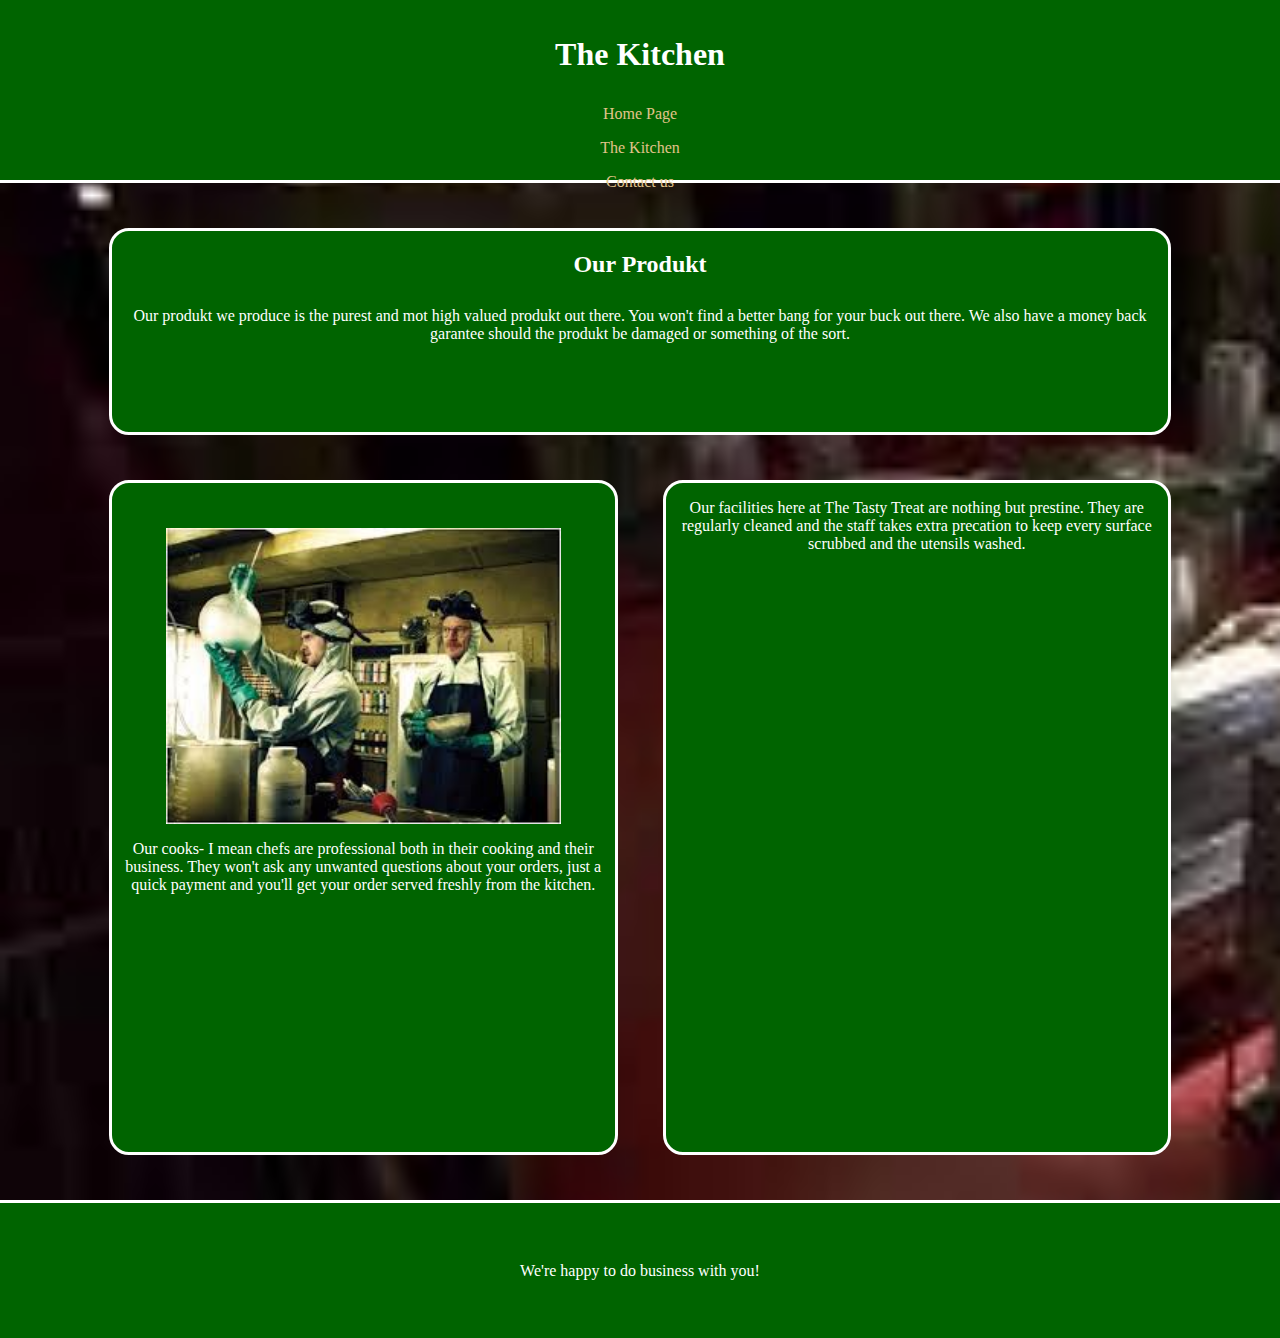
==== kitchen.html @ 03dcd647 "v14" ====
<!-- Denna fil skall alltid heta index.html och är den första filen på en hemsida -->
<!DOCTYPE html>
<html lang="en">
<head>
    <meta charset="UTF-8">
    <meta http-equiv="X-UA-Compatible" content="IE=edge">
    <meta name="viewport" content="width=device-width, initial-scale=1.0">
    <title>Meny</title>
    <link rel="stylesheet" href="css/style.css">
</head>
<body id="kitchenbody">
    <div id="kitchenwrapper"> 
        <header id="kitchenheader"><h1 id="kh1">The Kitchen</h1>
            <div id="kitchensmolbox" onClick="toggleMenu()">
                <div id="line1"></div>
                <div id="line2"></div>
                <div id="line3"></div>
            </div>
            <nav id="kitchennav">
                    <ul id="kul">
                        <div>
                        <li ><a href=http://127.0.0.1:5500/index.html>Home Page</a></li>
                        <li ><a href=http://127.0.0.1:5500/kitchen.html>The Kitchen</a></li>
                        <li ><a href=#contact>Contact us</a></li>
                        </div>
                    </ul>
            </nav>
        </header>
    <main>
        <div id="kitchenlayout">
            <section id="ks1">
                <h2>
                    Our Produkt 
                </h2>
                <p id="produkt">Our produkt we produce is the purest and mot high valued produkt out there. You won't find a better bang for your buck out there. We also have a money back garantee should the produkt be damaged or something of the sort.</p>
            </section>

            <section id="ks2">
                <img src="img/images.jpeg" alt="cooks" id="cooks">
              <p id="cooks">Our cooks- I mean chefs are professional both in their cooking and their business. They won't ask any unwanted questions about your orders, just a quick payment and you'll get your order served freshly from the kitchen.</p>  
            </section>

            <section id="ks3">
            <p id="facilities">Our facilities here at The Tasty Treat are nothing but prestine. They are regularly cleaned and the staff takes extra precation to keep every surface scrubbed and the utensils washed.</p>
            </section>

            <section id="ks4">   

            </section>

            <section id="ks5">
            
            </section>
        </div>
    </main>
        <footer id="kitchenfooter">We're happy to do business with you!</footer>
    </div>
    
<script src="js/script.js"></script>

</body>
</html>
---- css/style.css ----
/* Denna fil skall innehålla din CSS kod */
body {
    margin: 0;
    background-color:#5a0016;
}

#wrapper{
    width: 100%;
    margin: auto;
    height: 100%;
    background-color: #e0c389;
}

header{
    grid-area: hd;
    margin:0px;
    background-color:#5a0016;
    color:#e0c389;
    top: 0;
    left: 0;
    width: 100%;
    height: 20vh;

  
}

header h1{
    text-align:center;
    padding-top: 4vh;
    margin: 0px;

}

nav{
    display: flex;
    justify-content: center;
    align-items: center;
}

nav ul {
    display: flex;
    padding: 0px;
}

nav ul li {
    list-style: none;
    margin: 1rem 0.5rem 1rem 0.5rem; 
    display: flex;
    justify-content: center;
    align-items: center;
}

nav ul li a{
    color:#e0c389;
    text-decoration: none;
}

#layout{
    justify-content: center;
    display: grid;
    grid-template-areas: 's4 s1 s1 s5'
    's4 s2 s3 s5';
    grid-template-columns:5% 45% 45% 5%;
    grid-template-rows: 33vh 80vh;
}

#s1{
  grid-area: s1;
    background-color:#5a0016;
    border: 3px solid #00999e;
display: flex;
flex-direction: column;
align-items: center;
 color:#e0c389;
 border-radius: 20px 20px 20px 20px;
 margin-top: 5vh;
 margin-left: 5vh;
 margin-right: 5vh;
 margin-bottom: 5vh;
 text-align: center;
}

#info{
    margin: 1vh;
}

#avatar{
    height: 30vh ;
    
 }

 #menu{
     height:30vh;
 }

#s2{
    grid-area: s2;
    display: flex;
 justify-content: center;
 background-color:#5a0016;
 border: 3px solid  #00999e;
 flex-direction: column;
 color:#e0c389;
 margin-bottom: 5vh ;
 margin-left: 5vh;
 margin-right:2.5vh;
 padding: 3vh;
 border-radius: 20px 20px 20px 20px ;
}

#s3{
    grid-area: s3;
    display: flex;
 justify-content: center;
 flex-direction: column;
 background-color:#5a0016;
 border: 3px solid  #00999e;
 color:#e0c389;
 margin-bottom: 5vh ;
 margin-right: 5vh;
 margin-left:2.5vh;
 padding: 2.5vh;
 border-radius: 20px 20px 20px 20px ;
}


footer{
    display: flex;
    grid-area: ft;
    background-color:#5a0016 ;
    color: #e0c389;
    height: 15vh;
    justify-content: center;
    align-items: center;
    text-align: center;
   
}

@media screen and (max-width:600px) {
    body { 
        background-color:#5a0016;
    }

    header{
        position:  relative ;
        display: block;
    }

    #smolbox{
        /* border: 1px solid #000; */
        height: 1.5rem;
        width: 2.2rem ;
        position: absolute;
        top: 0.7rem;
        right:0.7rem;
      
        
    }    

    #smolbox div {
        border: 2px solid ;
        margin: 0.4em;
        border-color: #e0c389;
        justify-content:center;
    }

    #layout{
        justify-content: center;
        display: grid;
        grid-template-areas: 's4 s1 s1 s5'
        's4 s2 s3 s5';
        grid-template-columns:5% 45% 45% 5%;
        grid-template-rows: 40vh 50vh;
    }

    #info{
       font-size: 2vh;
    }

    #owner{
        font-size: 2vh;
    }

    #food{
        font-size: 2vh;
    }
    

    nav{
        justify-content: center;
        max-height: 0;
        overflow:hidden;
        background-color:#5a0016;
    }

    nav.active{
        max-height:1000px;
        transition: max-height;
    }

    nav ul{
    display:block;
    padding:0;
    }

    nav ul li {
        text-align: center;
    }

    nav ul li a {
        width: 100%;
        height: 100%;
        color:#e0c389;
    }
    
    nav ul li:hover {
        background-color:#5a0016;
    }
}


#kitchenbody {
    margin: 0;
    background-color:darkgreen;
}

#kitchenwrapper{
    background-image: url([data-uri]);
 background-size: cover;
}

#kitchenheader{
    grid-area: khd;
    margin:0px;
    background-color:darkgreen;
    color:white;
    top: 0;
    left: 0;
    width: 100%;
    height: 20vh;
    border-bottom: 3px solid  white;
}

#kitchenheader #kh1{
    text-align:center;
    padding-top: 4vh;
}

#kitchennav{
    display: flex;
    justify-content: center;
    align-items: center;
}

#kitchennav #kul {
    display: flex;
    padding: 0px;
}

#kitchennav #kul .kli {
    list-style: none;
    margin: 1rem 0.5rem 1rem 0.5rem; 
    display: flex;
    justify-content: center;
    align-items: center;
}

#kitchennav #kul .kli #ka{
    color:white;
    text-decoration: none;
}

#kitchenlayout{
    justify-content: center;
    display: grid;
    grid-template-areas: 'ks4 ks1 ks1 ks5'
    'ks4 ks2 ks3 ks5';
    grid-template-columns:5% 45% 45% 5%;
    grid-template-rows: 33vh 80vh;
}

#ks1{
grid-area: ks1;
background-color: darkgreen;
display: flex;
flex-direction: column;
align-items: center;
border: 3px solid  white;
 color:white;
 border-radius: 20px 20px 20px 20px;
 margin-top: 5vh;
 margin-left: 5vh;
 margin-right: 5vh;
 margin-bottom: 5vh;
 text-align: center;
}

#produkt{
    margin: 1vh;
}

#ks2{
grid-area: ks2;
display: flex;
 justify-content: center;
 background-color:darkgreen;
 border: 3px solid  white;
 margin: none;
 padding: none;
 color:white;
 margin-bottom: 5vh ;
 margin-left: 5vh;
 margin-right:2.5vh;
 border-radius: 20px 20px 20px 20px ;
 flex-direction: column;
 align-items: center;
 padding-top:5vh;
 text-align: center;
}

#ks3{
    grid-area: ks3;
    display: flex;
 justify-content: center;
 background-color:darkgreen;
 border: 3px solid  white;
 color:white;
 margin-bottom:5vh;
 margin-right: 5vh;
 margin-left:2.5vh;
 border-radius: 20px 20px 20px 20px ;
 text-align: center;
}

#cooks{
    height: 35vh;
}


#kitchenfooter{
    display: flex;
    grid-area: kft;
    background-color:darkgreen;
    color: white;
    height: 15vh;
    justify-content: center;
    align-items: center;
    text-align: center;
   border-top: 3px solid  white;;
}

@media screen and (max-width:600px) {
    #kitchenbody { 
        background-color:darkgreen;
    }

    #Kitchenheader{
        position:  relative ;
        display: block;
        border-bottom: 0px;
    }

    #kh1{
        border-bottom: 0px solid  white;
    }

    #kitchensmolbox{
        /* border: 1px solid #000; */
        height: 1.5rem;
        width: 2.2rem ;
        position: absolute;
        top: 0.7rem;
        right:0.7rem;
    }    

    #kitchensmolbox div{
        border: 2px solid ;
        margin: 0.4em;
        border-color: white;
        justify-content:center;
    }

    #kitchenlayout{
        justify-content: center;
        display: grid;
        grid-template-areas: 'ks4 ks1 ks1 ks5'
        'ks4 ks2 ks3 ks5';
        grid-template-columns:5% 45% 45% 5%;
        grid-template-rows: 40vh 50vh;
        
    }

    #produkt{
       font-size: 2vh;
    }

    #cooks{
        font-size: 2vh;
    }

    #facilities{
        font-size: 2vh;
    }
    

    #kitchennav{
        justify-content: center;
        max-height: 0;
        overflow:hidden;
        background-color:darkgreen;
        border-bottom: 3px solid  white;
    }

    #kitchennav.active{
        max-height:1000px;
        transition: max-height;
    }

    #kitchennav #kul{
    display:block;
    padding:0;
    }

    #Kitchennav #kul .kli {
        text-align: center;
    }

    #kitchennav #kul #kli a {
        width: 100%;
        height: 100%;
        color:white;
    }
    
    #kitchennav #kul .kli:hover {
        background-color:darkgreen;
    }
}
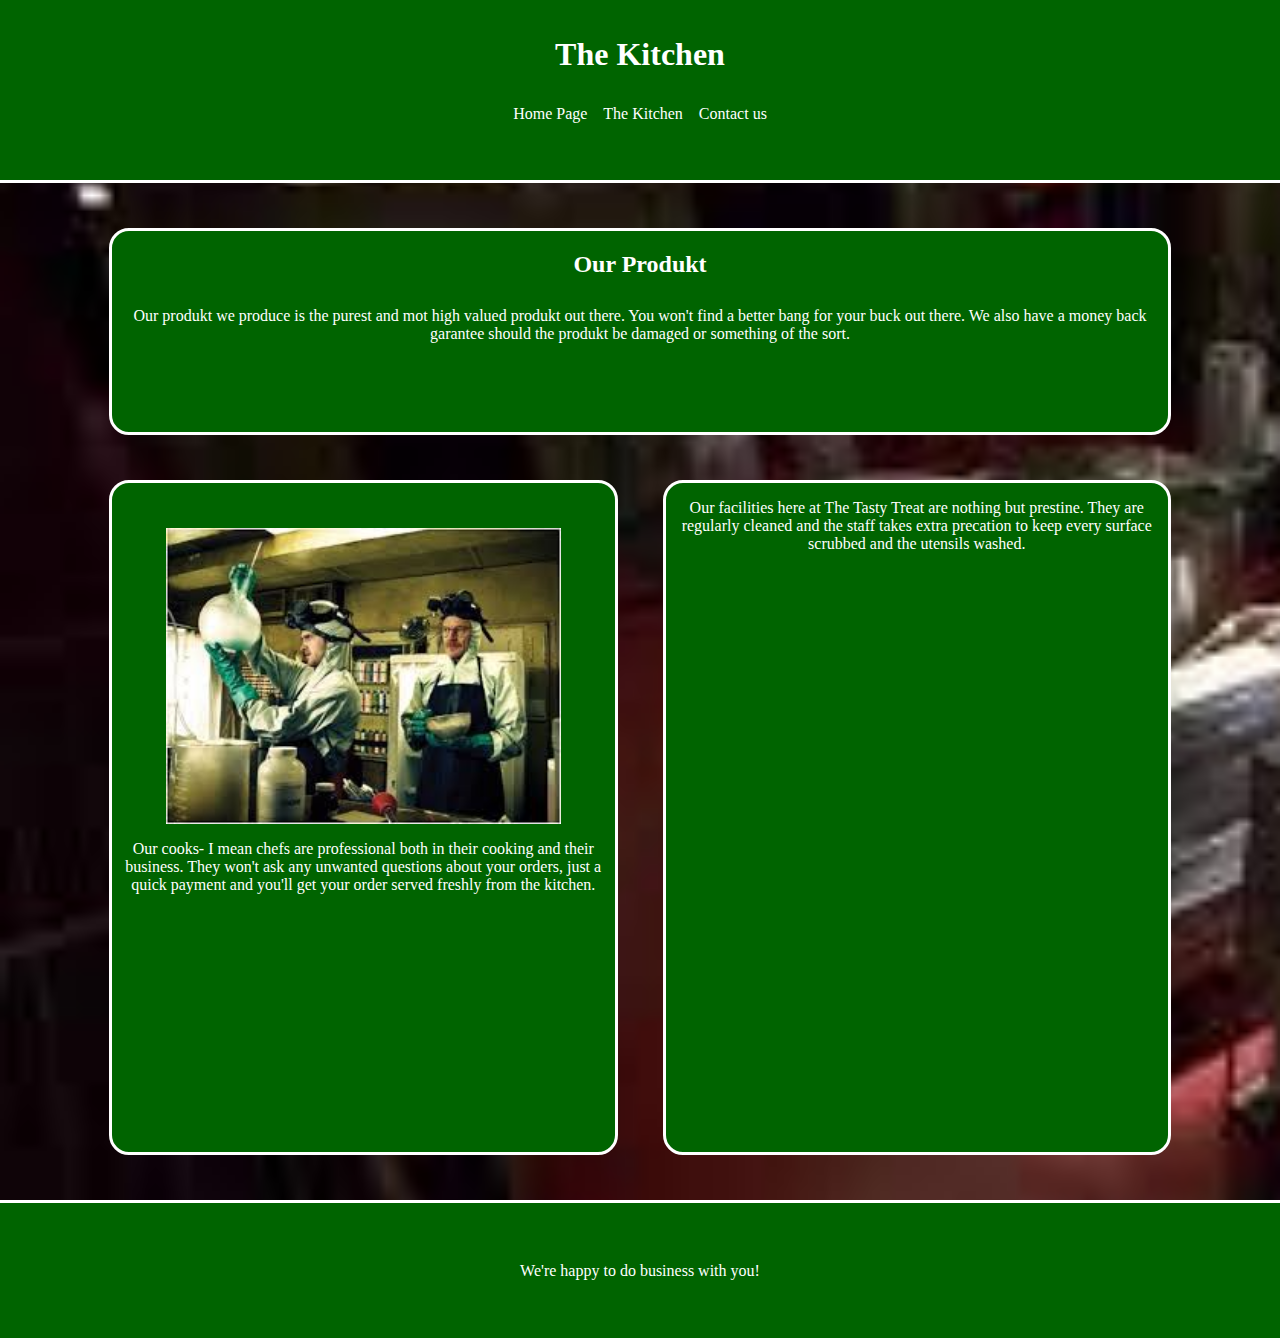
==== commit 370afe0b: "fixade problem" ====
--- a/kitchen.html
+++ b/kitchen.html
@@ -18,11 +18,11 @@
             </div>
             <nav id="kitchennav">
                     <ul id="kul">
-                        <div>
+                    
                         <li ><a href=http://127.0.0.1:5500/index.html>Home Page</a></li>
                         <li ><a href=http://127.0.0.1:5500/kitchen.html>The Kitchen</a></li>
                         <li ><a href=#contact>Contact us</a></li>
-                        </div>
+               
                     </ul>
             </nav>
         </header>
--- a/css/style.css
+++ b/css/style.css
@@ -241,8 +241,10 @@
     border-bottom: 3px solid  white;
 }
 
-#kitchenheader #kh1{
-    text-align:center;
+ #kh1{
+    justify-content: center;
+    color: white;
+    align-items: center;
     padding-top: 4vh;
 }
 
@@ -252,22 +254,24 @@
     align-items: center;
 }
 
-#kitchennav #kul {
+#kul{
     display: flex;
     padding: 0px;
-}
-
-#kitchennav #kul .kli {
+    justify-content: center;
+}
+
+#kul li{
     list-style: none;
     margin: 1rem 0.5rem 1rem 0.5rem; 
     display: flex;
-    justify-content: center;
-    align-items: center;
-}
-
-#kitchennav #kul .kli #ka{
+    align-items: end;
+    
+}
+
+#kul li a{
     color:white;
     text-decoration: none;
+ 
 }
 
 #kitchenlayout{
